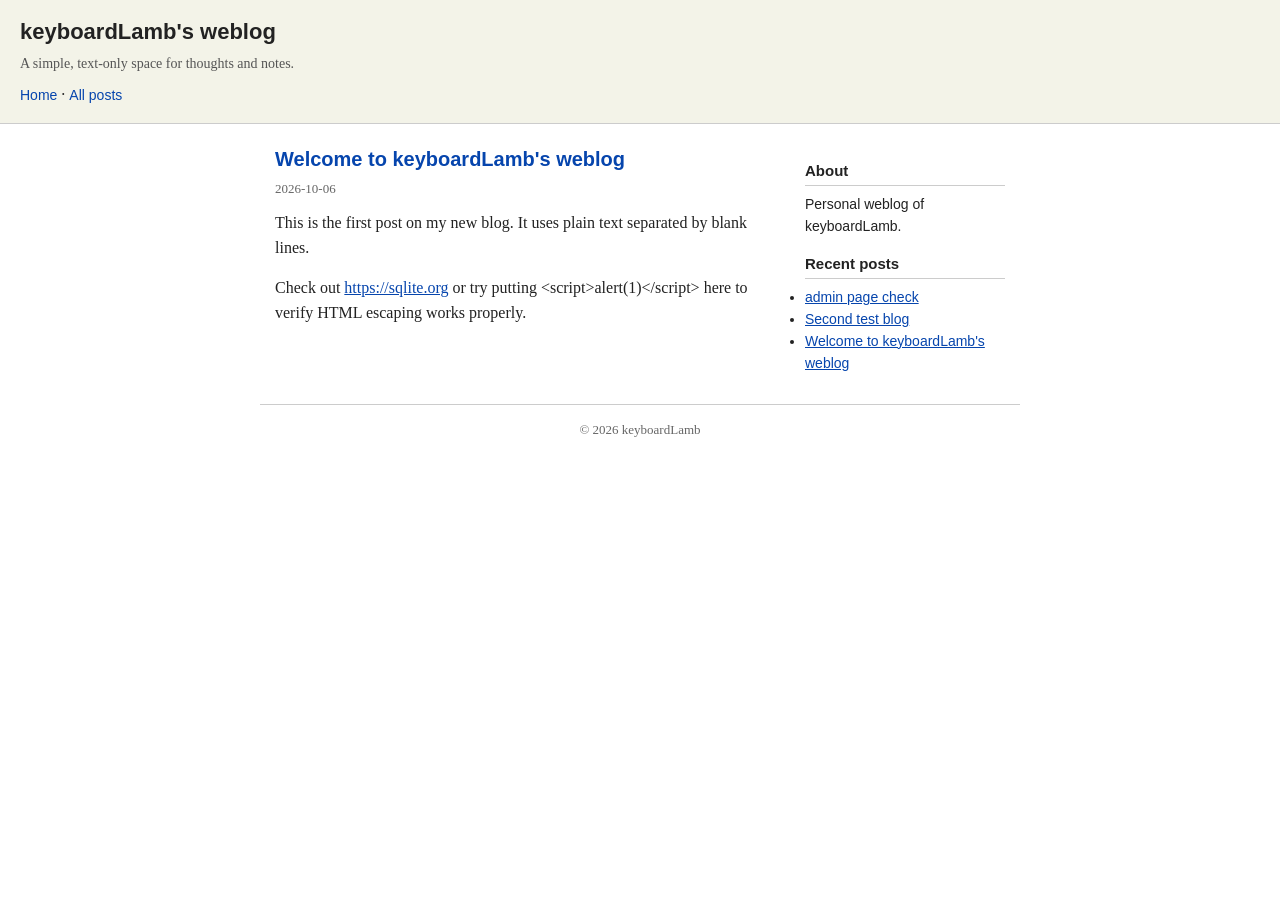
==== 2026-10-06-hello-world.html @ e1eea9d3 "publish" ====
<!DOCTYPE html>
<html lang="en">
<head>
  <meta charset="UTF-8">
  <meta name="viewport" content="width=device-width, initial-scale=1.0">
  <meta http-equiv="Content-Security-Policy" content="default-src 'none'; style-src 'self'">
  <title>keyboardLamb's weblog</title>
  <link rel="stylesheet" href="style.css">
</head>
<body>
  <header>
    <h1>keyboardLamb's weblog</h1>
    <p>A simple, text-only space for thoughts and notes.</p>
    <nav><a href="index.html">Home</a> · <a href="all.html">All posts</a></nav>
  </header>
  <div class="container">
    <main><article><h2><a href="2026-10-06-hello-world.html">Welcome to keyboardLamb&#x27;s weblog</a></h2><div class="date">2026-10-06</div><p>This is the first post on my new blog. It uses plain text separated by blank lines.</p>

<p>Check out <a href="https://sqlite.org">https://sqlite.org</a> or try putting &lt;script&gt;alert(1)&lt;/script&gt; here to verify HTML escaping works properly.</p></article></main>
    <aside>
      <h3>About</h3>
      <p>Personal weblog of keyboardLamb.</p>
      <h3>Recent posts</h3>
      <ul><li><a href="2026-10-09-admin-page-check.html">admin page check</a></li><li><a href="2026-10-07-second-post.html">Second test blog</a></li><li><a href="2026-10-06-hello-world.html">Welcome to keyboardLamb&#x27;s weblog</a></li></ul>
    </aside>
  </div>
  <footer>&copy; 2026 keyboardLamb</footer>
</body>
</html>
---- style.css ----
* { box-sizing: border-box; margin: 0; padding: 0; }
body { font-family: Georgia, serif; font-size: 16px; line-height: 1.55; color: #222; background: #fff; }
a { color: #0645ad; }
a:visited { color: #551a8b; }

header { background: #f3f3e8; padding: 15px 20px; border-bottom: 1px solid #ccc; margin-bottom: 20px; }
header h1 { font-family: Verdana, sans-serif; font-size: 22px; margin-bottom: 4px; }
header p { font-size: 14px; color: #555; margin-bottom: 8px; }
nav a { font-family: Verdana, sans-serif; font-size: 14px; text-decoration: none; }

.container { max-width: 760px; margin: 0 auto; padding: 0 15px; display: flex; gap: 20px; }
main { flex: 1; }
aside { width: 200px; font-family: Verdana, sans-serif; font-size: 14px; }
aside h3 { font-size: 15px; border-bottom: 1px solid #ccc; padding-bottom: 3px; margin: 15px 0 8px; }

article { margin-bottom: 25px; }
article h2 { font-family: Verdana, sans-serif; font-size: 20px; }
article h2 a { text-decoration: none; }
.date { font-size: 13px; color: #666; margin: 4px 0 12px; }
p { margin-bottom: 1em; }

hr { border: none; border-top: 1px dotted #ccc; margin: 25px 0; }
footer { max-width: 760px; margin: 30px auto 20px; padding: 15px; font-size: 13px; color: #666; border-top: 1px solid #ccc; text-align: center; }

@media (max-width: 600px) {
  .container { flex-direction: column; }
  aside { width: 100%; }
}
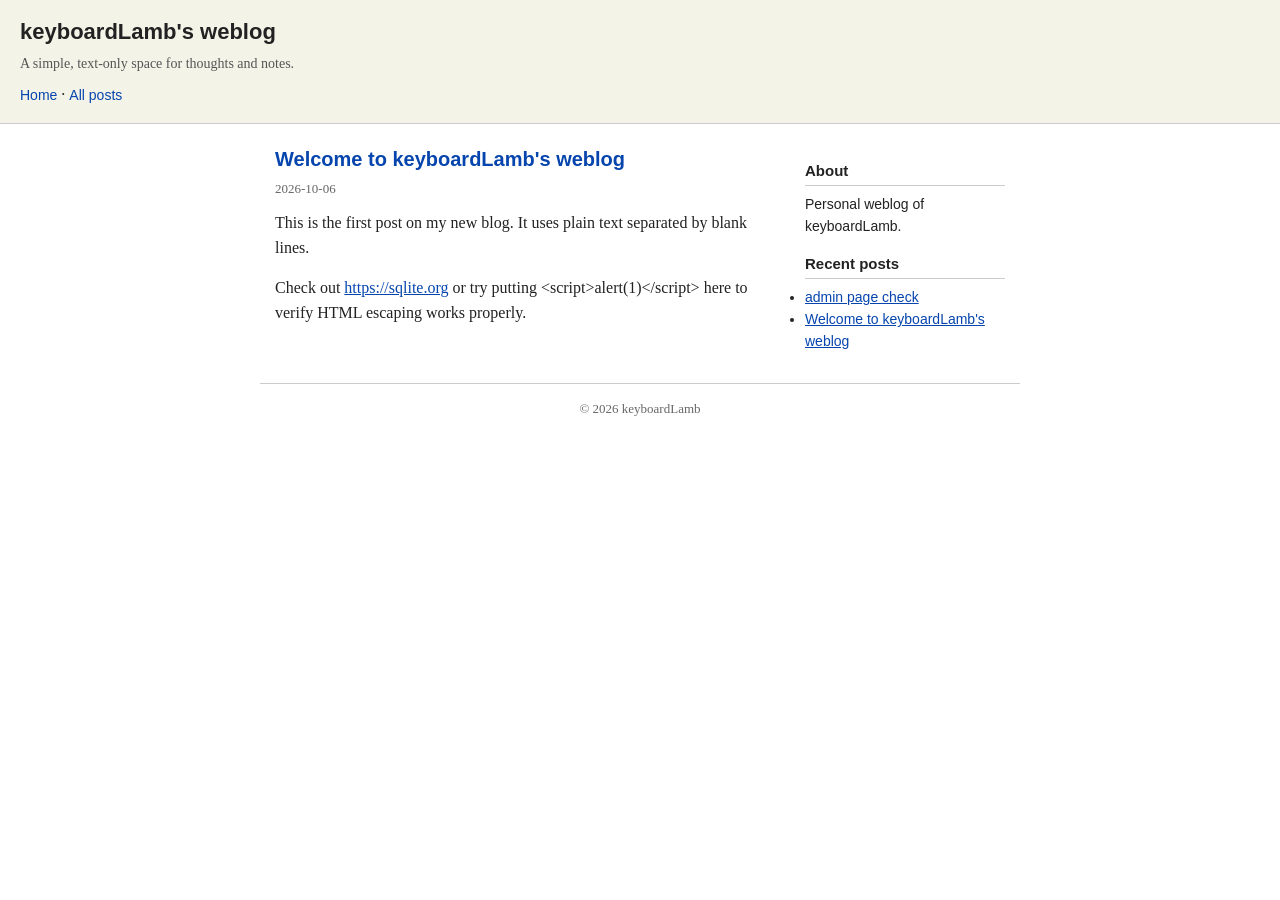
==== commit e7750ecb: "publish" ====
--- a/2026-10-06-hello-world.html
+++ b/2026-10-06-hello-world.html
@@ -21,7 +21,7 @@
       <h3>About</h3>
       <p>Personal weblog of keyboardLamb.</p>
       <h3>Recent posts</h3>
-      <ul><li><a href="2026-10-09-admin-page-check.html">admin page check</a></li><li><a href="2026-10-07-second-post.html">Second test blog</a></li><li><a href="2026-10-06-hello-world.html">Welcome to keyboardLamb&#x27;s weblog</a></li></ul>
+      <ul><li><a href="2026-10-09-admin-page-check.html">admin page check</a></li><li><a href="2026-10-06-hello-world.html">Welcome to keyboardLamb&#x27;s weblog</a></li></ul>
     </aside>
   </div>
   <footer>&copy; 2026 keyboardLamb</footer>
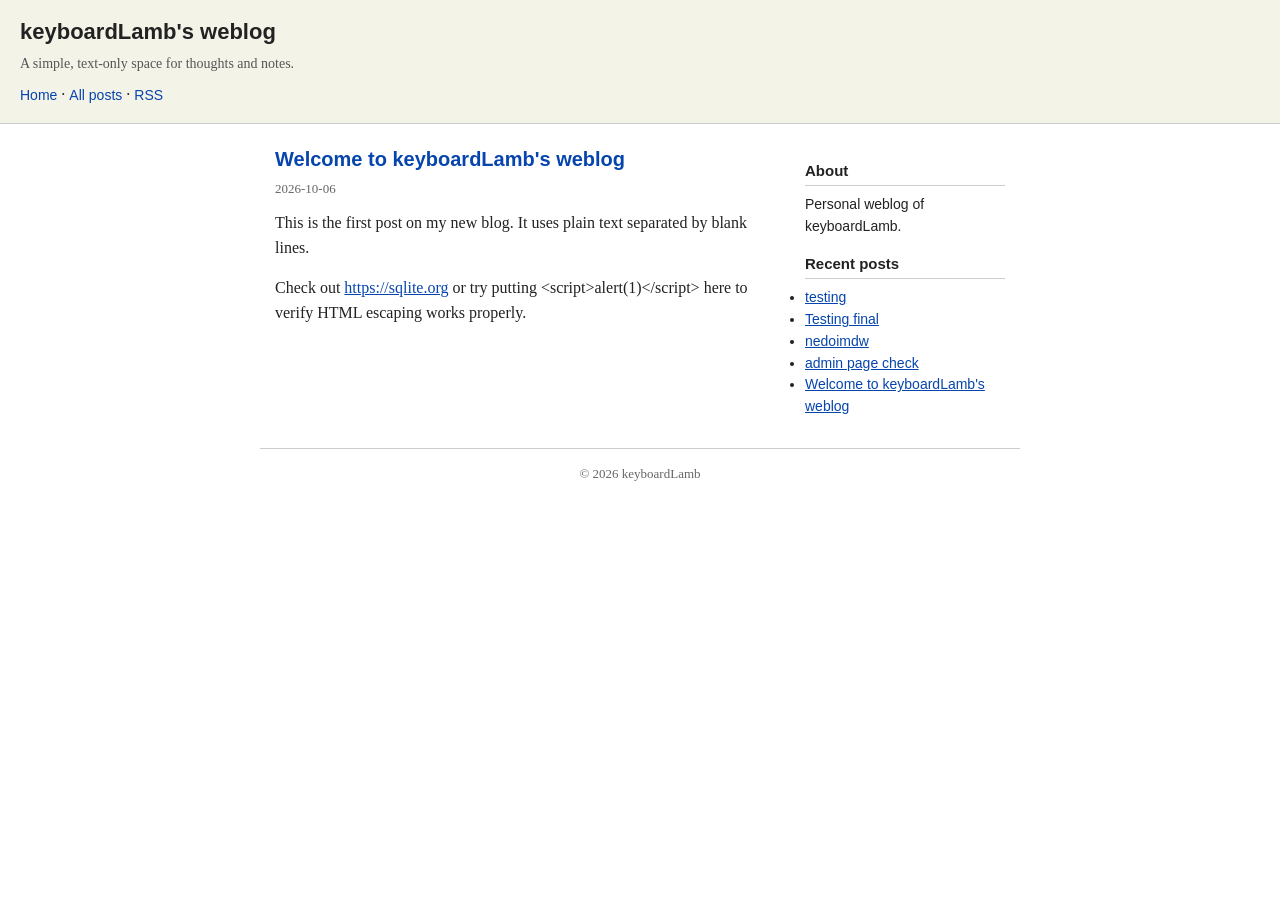
==== commit 0cbdee05: "publish" ====
--- a/2026-10-06-hello-world.html
+++ b/2026-10-06-hello-world.html
@@ -6,12 +6,13 @@
   <meta http-equiv="Content-Security-Policy" content="default-src 'none'; style-src 'self'">
   <title>keyboardLamb's weblog</title>
   <link rel="stylesheet" href="style.css">
+  <link rel="alternate" type="application/rss+xml" title="keyboardLamb's weblog RSS Feed" href="feed.xml">
 </head>
 <body>
   <header>
     <h1>keyboardLamb's weblog</h1>
     <p>A simple, text-only space for thoughts and notes.</p>
-    <nav><a href="index.html">Home</a> · <a href="all.html">All posts</a></nav>
+    <nav><a href="index.html">Home</a> · <a href="all.html">All posts</a> · <a href="feed.xml">RSS</a></nav>
   </header>
   <div class="container">
     <main><article><h2><a href="2026-10-06-hello-world.html">Welcome to keyboardLamb&#x27;s weblog</a></h2><div class="date">2026-10-06</div><p>This is the first post on my new blog. It uses plain text separated by blank lines.</p>
@@ -21,7 +22,7 @@
       <h3>About</h3>
       <p>Personal weblog of keyboardLamb.</p>
       <h3>Recent posts</h3>
-      <ul><li><a href="2026-10-09-admin-page-check.html">admin page check</a></li><li><a href="2026-10-06-hello-world.html">Welcome to keyboardLamb&#x27;s weblog</a></li></ul>
+      <ul><li><a href="2026-10-09-testing.html">testing</a></li><li><a href="2026-10-09-testing-final.html">Testing final</a></li><li><a href="2026-10-09-nedoimdw.html">nedoimdw</a></li><li><a href="2026-10-09-admin-page-check.html">admin page check</a></li><li><a href="2026-10-06-hello-world.html">Welcome to keyboardLamb&#x27;s weblog</a></li></ul>
     </aside>
   </div>
   <footer>&copy; 2026 keyboardLamb</footer>
